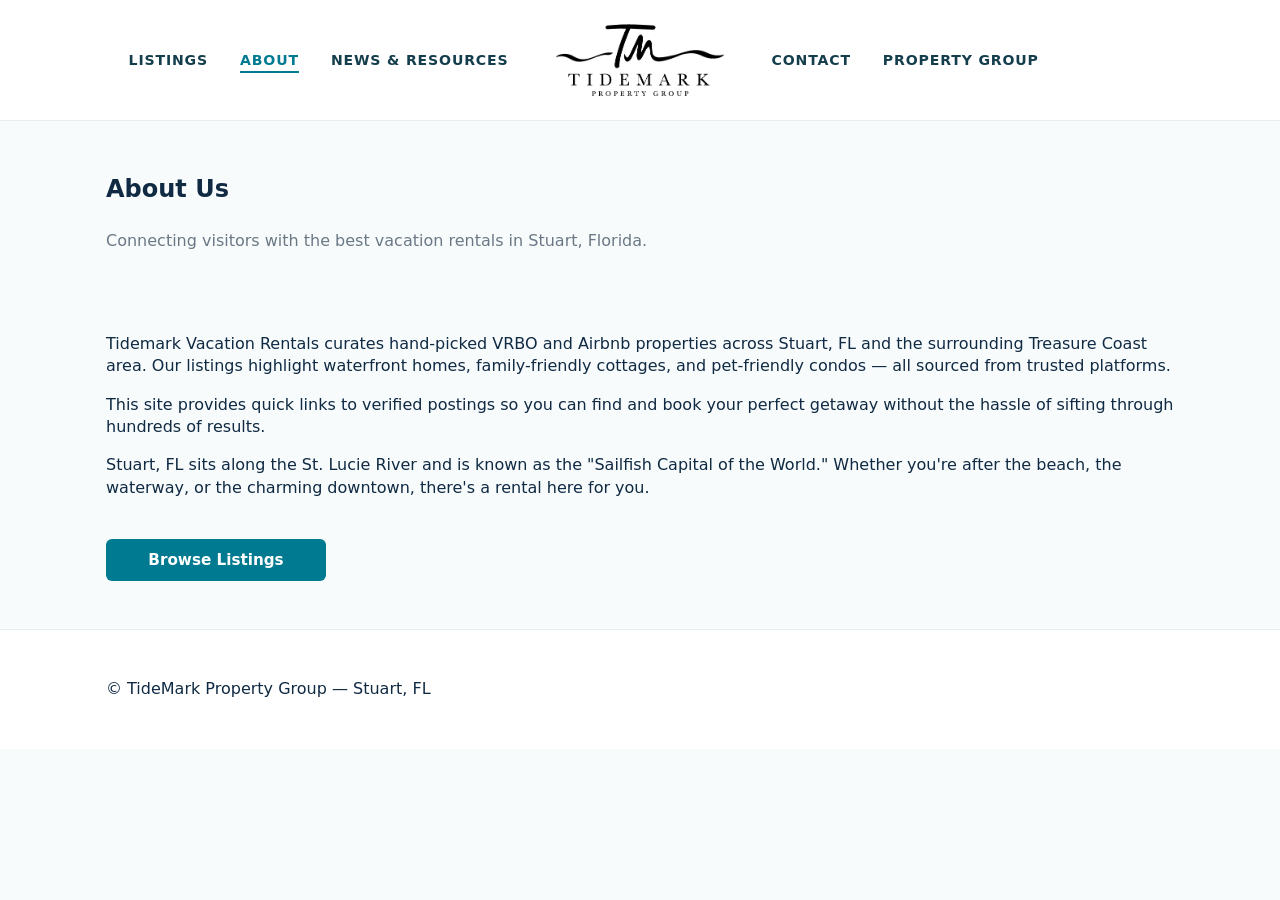
==== about.html @ bdfb19ad "commit" ====
<!doctype html>
<html lang="en">
<head>
  <meta charset="utf-8">
  <meta name="viewport" content="width=device-width,initial-scale=1">
  <title>About — Tidemark Vacation Rentals</title>
  <meta name="description" content="Learn about Tidemark Vacation Rentals — curated VRBO and Airbnb listings in Stuart, Florida.">
  <link rel="stylesheet" href="styles/base.css">
  <link rel="stylesheet" href="styles/layout.css">
  <link rel="stylesheet" href="styles/components.css">
  <link rel="stylesheet" href="styles/animations.css">
  <link rel="stylesheet" href="styles.css">
  <link rel="icon" href="images/logo.png" type="image/png">
</head>

<body>
  <header class="site-header">
    <div class="container header-inner">
      <nav class="nav-left" aria-label="Primary navigation">
        <ul class="nav">
          <li><a href="listings.html">Listings</a></li>
          <li><a href="about.html" aria-current="page">About</a></li>
          <li><a href="news.html">News &amp; Resources</a></li>
        </ul>
      </nav>
      <a class="brand" href="index.html">
        <img src="images/logo.png" alt="Tidemark Vacation Rentals" class="logo">
      </a>
      <nav class="nav-right" aria-label="Secondary navigation">
        <ul class="nav">
          <li><a href="contact.html">Contact</a></li>
          <li><a href="https://tidemarkpropertygroup.com" target="_blank" rel="noopener noreferrer">Property Group</a></li>
        </ul>
      </nav>
    </div>
  </header>

  <main>
    <section class="hero container">
      <h1>About Us</h1>
      <p class="lead">Connecting visitors with the best vacation rentals in Stuart, Florida.</p>
    </section>

    <section class="container about">
      <p>Tidemark Vacation Rentals curates hand-picked VRBO and Airbnb properties across Stuart, FL and the surrounding Treasure Coast area. Our listings highlight waterfront homes, family-friendly cottages, and pet-friendly condos — all sourced from trusted platforms.</p>
      <p>This site provides quick links to verified postings so you can find and book your perfect getaway without the hassle of sifting through hundreds of results.</p>
      <p>Stuart, FL sits along the St. Lucie River and is known as the "Sailfish Capital of the World." Whether you're after the beach, the waterway, or the charming downtown, there's a rental here for you.</p>
      <a href="listings.html" class="btn-primary" style="display:inline-block;margin-top:1.5rem">Browse Listings</a>
    </section>
  </main>

  <footer class="site-footer">
    <div class="container footer-inner">
      <p>© TideMark Property Group — Stuart, FL</p>
    </div>
  </footer>

  <script>
    window.addEventListener('scroll',function(){
      document.querySelector('.site-header').classList.toggle('scrolled',window.scrollY>140);
    },{passive:true});
  </script>
</body>
</html>
---- styles/base.css ----
:root{
  --bg:#f7fbfc;
  --card:#ffffff;
  --muted:#6b7885;
  --accent:#007a90;
  --accent-contrast:#ffffff;
  --text:#102a43;
  --radius:8px;
  --container:1100px;
}
/* Reset and base typography */
*{box-sizing:border-box}
html,body{height:100%}
body{margin:0;font-family:Inter,system-ui,-apple-system,Segoe UI,Roboto,Helvetica,Arial,sans-serif;background:var(--bg);color:var(--text);line-height:1.45;-webkit-font-smoothing:antialiased}
img{max-width:100%;display:block;height:auto}
a{color:inherit}
.container{max-width:var(--container);margin:0 auto;padding:1rem}
.muted{color:var(--muted)}
---- styles/layout.css ----
/* Layout and structural rules */
.site-header{background:#fff;border-bottom:1px solid rgba(14,61,77,0.06);position:sticky;top:0;z-index:50;transition:box-shadow 200ms ease}
.site-header.scrolled{box-shadow:0 6px 20px rgba(13,38,47,0.08)}
.header-inner{display:flex;align-items:center;justify-content:space-between;padding:0.75rem 0}
.brand{font-weight:700;color:var(--accent);text-decoration:none}
.nav{list-style:none;margin:0;padding:0;display:flex;gap:1rem}
.nav a{color:#153e4d;text-decoration:none}
.hero{padding:2rem 1rem;text-align:left}
.lead{color:var(--muted);margin-top:0.25rem}
.listings-section{padding:1rem 0 3rem}
.listings{list-style:none;margin:1rem 0 0;padding:0;display:grid;grid-template-columns:repeat(1,1fr);gap:1rem}
.site-footer{background:#fff;border-top:1px solid rgba(14,61,77,0.06);padding:1rem 0;margin-top:2rem}

@media(min-width:640px){
  .listings{grid-template-columns:repeat(2,1fr)}
}
@media(min-width:980px){
  .listings{grid-template-columns:repeat(3,1fr)}
}
---- styles/components.css ----
/* Components: cards, buttons, tabs, search */
.card{background:var(--card);border-radius:var(--radius);overflow:hidden;box-shadow:0 6px 18px rgba(13,38,47,0.06);display:flex;flex-direction:column}
.listing article{display:flex;flex-direction:column;height:100%}
.meta{padding:0.75rem 1rem 1.25rem}
.title{margin:0 0 0.25rem;font-size:1.05rem}
.info{margin:0;color:var(--muted);font-size:0.95rem}
.location{margin-top:0.5rem;font-size:0.9rem;color:#375b6a}

.search{display:flex;gap:0.5rem;align-items:center;margin-top:1rem}
.search input[type="search"]{flex:1;padding:0.6rem;border:1px solid #d7e3e9;border-radius:6px}
.search select{padding:0.6rem;border:1px solid #d7e3e9;border-radius:6px;background:#fff}

.tabs{display:flex;gap:0.5rem;margin:0.5rem 0 1rem}
.tab{display:inline-block;padding:0.5rem 0.75rem;background:#fff;border:1px solid rgba(14,61,77,0.08);border-radius:6px;color:var(--accent);text-decoration:none}
.tab.active,.tab[aria-current="true"]{background:var(--accent);color:var(--accent-contrast)}
.tab:hover{background:#f0fbff}

/* Dynamic hover/interaction for buttons (scale and lift) */
@media (hover: hover) and (pointer: fine) {
	.tab, .btn, .panel-close {
		transition:transform 180ms cubic-bezier(.2,.8,.2,1), box-shadow 180ms ease;
		will-change: transform;
	}

	.tab:hover, .btn:hover {
		transform: translateY(-3px) scale(1.04);
	}

	.tab:active, .btn:active { transform: translateY(-1px) scale(0.995); }

	.panel-close:hover { transform: scale(1.08); }
	.panel-close:active { transform: scale(0.98); }
}

.btn{display:inline-block;padding:0.5rem 0.75rem;border-radius:6px;background:var(--accent);color:var(--accent-contrast);text-decoration:none}

/* Overlay / panel for showing all listings */
.hidden{display:none !important}
.tab-overlay{position:fixed;inset:0;display:flex;align-items:center;justify-content:center;background:rgba(2,18,23,0.45);z-index:1200;padding:1rem}
.tab-panel{background:var(--card);border-radius:12px;max-width:1000px;width:100%;max-height:90vh;overflow:auto;padding:1rem;position:relative;box-shadow:0 20px 60px rgba(2,18,23,0.35)}
.panel-close{position:absolute;right:0.75rem;top:0.5rem;background:none;border:none;color:var(--muted);font-size:1.25rem;cursor:pointer}
.tab-panel .container{padding-top:0.5rem}
.listings-list{list-style:none;margin:0;padding:0}
.listings-list li{padding:0.5rem 0;border-bottom:1px solid rgba(14,61,77,0.04)}
---- styles/animations.css ----
/* Motion: transitions, reveal, hover effects */
.listing article{transition:transform 300ms ease, box-shadow 300ms ease, opacity 400ms ease}
.listing.in-view article{transform:none;opacity:1}
.listing article{transform:translateY(10px);opacity:0}
.listing:hover article{transform:translateY(-4px);box-shadow:0 10px 30px rgba(13,38,47,0.12)}

@keyframes fadeInUp{from{opacity:0;transform:translateY(8px)}to{opacity:1;transform:none}}
.reveal{animation:fadeInUp 460ms cubic-bezier(.2,.8,.2,1) both}

/* subtle image zoom on hover */
figure img{transition:transform 400ms ease}
.listing:hover figure img{transform:scale(1.03)}
---- styles.css ----
:root{
  --bg:#f7fbfc;
  --card:#ffffff;
  --muted:#6b7885;
  --accent:#007a90; /* inspired by tidemarkpropertygroup.com palette */
  --max-width:1100px;
  --radius:8px;
}
*{box-sizing:border-box}
html,body{height:100%}
body{margin:0;font-family:system-ui,-apple-system,Segoe UI,Roboto,Helvetica,Arial,sans-serif;background:var(--bg);color:#102a43;line-height:1.4}
.container{max-width:var(--max-width);margin:0 auto;padding:1rem}
/* ---- Site Header (styled after tidemarkpropertygroup.com) ---- */
.site-header{
  background:#fff;
  border-bottom:1px solid #e6eef2;
  position:sticky;
  top:0;
  z-index:100;
  transition:box-shadow 0.25s,border-color 0.25s;
}
.site-header.scrolled{
  box-shadow:0 2px 14px rgba(13,38,47,0.10);
  border-bottom-color:transparent;
}
.header-inner{
  display:grid;
  grid-template-columns:1fr auto 1fr;
  align-items:center;
  height:120px;
  padding:0 2rem;
  column-gap:3rem;
}
.header-inner .brand{justify-self:center}
.header-inner .nav-left{justify-self:end}
.header-inner .nav-right{justify-self:start}
.brand{
  display:flex;
  align-items:center;
  text-decoration:none;
}
.logo{
  height:72px;
  width:auto;
  display:block;
}
.nav{list-style:none;margin:0;padding:0;display:flex;gap:2rem}
.nav a{
  color:#153e4d;
  text-decoration:none;
  font-size:0.88rem;
  font-weight:600;
  letter-spacing:0.06em;
  text-transform:uppercase;
  padding-bottom:3px;
  border-bottom:2px solid transparent;
  transition:color 0.15s,border-color 0.15s;
}
.nav a:hover{color:var(--accent);border-bottom-color:var(--accent)}

@media(max-width:778px){
  .header-inner{height:80px;padding:0 1rem}
  .logo{height:50px}
  .nav{gap:1rem}
  .nav a{font-size:0.78rem}
}
@media(max-width:480px){
  .header-inner{height:60px;padding:0 0.75rem}
  .logo{height:38px}
  .nav{gap:0.5rem}
  .nav a{font-size:0.72rem;letter-spacing:0.03em}
}
.hero{padding:2rem 1rem;text-align:left}
.lead{color:var(--muted);margin-top:0.25rem}
.search{display:flex;gap:0.5rem;align-items:center;margin-top:1rem}
.search input[type="search"]{flex:1;padding:0.6rem;border:1px solid #d7e3e9;border-radius:6px}
.search select{padding:0.6rem;border:1px solid #d7e3e9;border-radius:6px;background:#fff}
.listings-section{padding:1rem 0 3rem}
.listings{list-style:none;margin:1rem 0 0;padding:0;display:grid;grid-template-columns:repeat(1,1fr);gap:1rem}
.listing article{background:var(--card);border-radius:var(--radius);overflow:hidden;box-shadow:0 4px 10px rgba(13,38,47,0.06);display:flex;flex-direction:column}
.listing a{color:inherit;text-decoration:none;display:block}
figure{margin:0}
figure img{width:100%;height:auto;display:block}
figcaption{font-size:0.85rem;color:var(--muted);padding:0.5rem 1rem}
.meta{padding:0.75rem 1rem 1.25rem}
.title{margin:0 0 0.25rem;font-size:1.05rem}
.info{margin:0;color:var(--muted);font-size:0.95rem}
.location{margin-top:0.5rem;font-size:0.9rem;color:#375b6a}
.muted{color:var(--muted)}
.site-footer{background:#fff;border-top:1px solid #e6eef2;padding:1rem 0;margin-top:2rem}

/* responsive layout */
@media(min-width:640px){
  .listings{grid-template-columns:repeat(2,1fr)}
}
@media(min-width:980px){
  .listings{grid-template-columns:repeat(3,1fr)}
  .hero{display:flex;flex-direction:column}
}

.visually-hidden{position:absolute!important;height:1px;width:1px;overflow:hidden;clip:rect(1px,1px,1px,1px);white-space:nowrap}

.lead{max-width:60ch}

/* Tabs for viewing all listings */
.tabs{display:flex;gap:0.5rem;margin:0.5rem 0 1rem}
.tab{display:inline-block;padding:0.5rem 0.75rem;background:#fff;border:1px solid rgba(14,61,77,0.08);border-radius:6px;color:var(--accent);text-decoration:none}
.tab:hover{background:#f0fbff}
.tab:focus{outline:3px solid rgba(0,122,144,0.15);outline-offset:2px}

.all-listings .listings-list,.all-vrbo .listings-list,.all-airbnb .listings-list{background:transparent;border-radius:6px;padding:0.5rem 0}
.listings-list li{padding:0.5rem 0;color:var(--muted)}

html{scroll-behavior:smooth}

/* ---- Shared button ---- */
.btn-primary{
  display:inline-block;
  padding:0.65rem 1.5rem;
  background:var(--accent);
  color:#fff;
  text-decoration:none;
  border:none;
  border-radius:6px;
  font-size:0.95rem;
  font-weight:600;
  cursor:pointer;
  transition:background 0.15s;
  margin-top:1.25rem;
  min-width:220px;
  text-align:center;
}
.btn-primary:hover{background:#005f70}

/* ---- Contact page ---- */
.contact-section{padding:1rem 0 3rem;max-width:600px}
.contact-info{margin-bottom:1.75rem}
.contact-info p{margin:0.4rem 0}
.contact-info a{color:var(--accent)}
.contact-form .field{display:flex;flex-direction:column;margin-bottom:1rem}
.contact-form label{font-size:0.9rem;font-weight:600;margin-bottom:0.3rem;color:#153e4d}
.contact-form input,.contact-form textarea{padding:0.6rem 0.75rem;border:1px solid #d7e3e9;border-radius:6px;font-size:0.95rem;font-family:inherit;background:#fff}
.contact-form textarea{resize:vertical}

/* ---- Active nav link ---- */
.nav a[aria-current="page"]{color:var(--accent);border-bottom-color:var(--accent)}

/* ---- Home page ---- */
.home-hero{
  background:#fff;
  padding-top:3rem;
  padding-bottom:3rem;
}
.parallax-banner{
  position:relative;
  background-image:url('images/beach.webp');
  background-size:cover;
  background-position:center 50%;
  min-height:440px;
  width:100%;
  will-change:background-position;
}
.parallax-logo{
  position:absolute;
  top:50%;
  left:50%;
  transform:translate(-50%,-50%);
  height:130px;
  width:auto;
  pointer-events:none;
  will-change:transform;
}
.home-teaser{
  background:#fff;
  padding-top:3rem;
  padding-bottom:3.5rem;
}
.map-section{
  line-height:0;
  border-top:1px solid #e6eef2;
  display:flex;
  justify-content:center;
  background:#fff;
}
.map-section iframe{
  max-width:720px;
  width:100%;
}
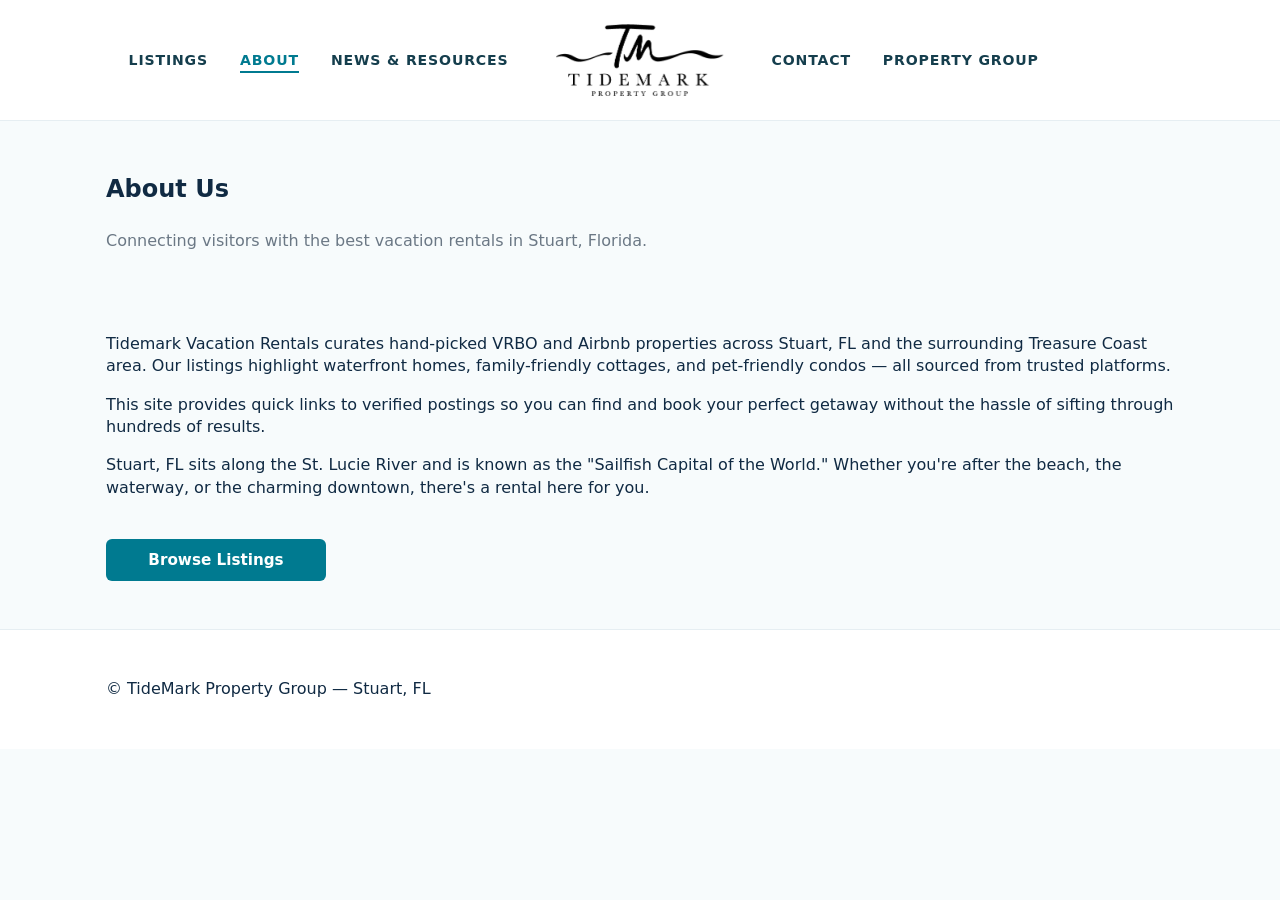
==== commit e666c0ed: "commit" ====
--- a/about.html
+++ b/about.html
@@ -2,7 +2,7 @@
 <html lang="en">
 <head>
   <meta charset="utf-8">
-  <meta name="viewport" content="width=device-width,initial-scale=1">
+  <meta name="viewport" content="width=device-width,initial-scale=1,viewport-fit=cover">
   <title>About — Tidemark Vacation Rentals</title>
   <meta name="description" content="Learn about Tidemark Vacation Rentals — curated VRBO and Airbnb listings in Stuart, Florida.">
   <link rel="stylesheet" href="styles/base.css">
--- a/styles/base.css
+++ b/styles/base.css
@@ -11,7 +11,7 @@
 /* Reset and base typography */
 *{box-sizing:border-box}
 html,body{height:100%}
-body{margin:0;font-family:Inter,system-ui,-apple-system,Segoe UI,Roboto,Helvetica,Arial,sans-serif;background:var(--bg);color:var(--text);line-height:1.45;-webkit-font-smoothing:antialiased}
+body{margin:0;font-family:Inter,system-ui,-apple-system,Segoe UI,Roboto,Helvetica,Arial,sans-serif;background:var(--bg);color:var(--text);line-height:1.45;-webkit-font-smoothing:antialiased;-webkit-text-size-adjust:100%;-webkit-tap-highlight-color:transparent}
 img{max-width:100%;display:block;height:auto}
 a{color:inherit}
 .container{max-width:var(--container);margin:0 auto;padding:1rem}
--- a/styles/components.css
+++ b/styles/components.css
@@ -17,16 +17,22 @@
 
 /* Dynamic hover/interaction for buttons (scale and lift) */
 @media (hover: hover) and (pointer: fine) {
-	.tab, .btn, .panel-close {
+	.tab, .btn, .panel-close, .nav a, .brand {
 		transition:transform 180ms cubic-bezier(.2,.8,.2,1), box-shadow 180ms ease;
 		will-change: transform;
 	}
 
-	.tab:hover, .btn:hover {
+	.brand:hover { transform: scale(1.08); }
+	.brand:active { transform: scale(0.97); }
+
+	.tab:hover, .btn:hover, .btn-primary:hover {
 		transform: translateY(-3px) scale(1.04);
 	}
 
-	.tab:active, .btn:active { transform: translateY(-1px) scale(0.995); }
+	.nav a:hover { transform: scale(1.08); }
+	.nav a:active { transform: scale(0.97); }
+
+	.tab:active, .btn:active, .btn-primary:active { transform: translateY(-1px) scale(0.995); }
 
 	.panel-close:hover { transform: scale(1.08); }
 	.panel-close:active { transform: scale(0.98); }
@@ -37,7 +43,7 @@
 /* Overlay / panel for showing all listings */
 .hidden{display:none !important}
 .tab-overlay{position:fixed;inset:0;display:flex;align-items:center;justify-content:center;background:rgba(2,18,23,0.45);z-index:1200;padding:1rem}
-.tab-panel{background:var(--card);border-radius:12px;max-width:1000px;width:100%;max-height:90vh;overflow:auto;padding:1rem;position:relative;box-shadow:0 20px 60px rgba(2,18,23,0.35)}
+.tab-panel{background:var(--card);border-radius:12px;max-width:1000px;width:100%;max-height:90vh;overflow:auto;-webkit-overflow-scrolling:touch;overscroll-behavior:contain;padding:1rem;position:relative;box-shadow:0 20px 60px rgba(2,18,23,0.35)}
 .panel-close{position:absolute;right:0.75rem;top:0.5rem;background:none;border:none;color:var(--muted);font-size:1.25rem;cursor:pointer}
 .tab-panel .container{padding-top:0.5rem}
 .listings-list{list-style:none;margin:0;padding:0}
--- a/styles.css
+++ b/styles.css
@@ -14,10 +14,13 @@
 .site-header{
   background:#fff;
   border-bottom:1px solid #e6eef2;
+  position:-webkit-sticky;
   position:sticky;
   top:0;
   z-index:100;
   transition:box-shadow 0.25s,border-color 0.25s;
+  /* push content below the status bar on notched iPhones */
+  padding-top:env(safe-area-inset-top,0px);
 }
 .site-header.scrolled{
   box-shadow:0 2px 14px rgba(13,38,47,0.10);
@@ -28,7 +31,7 @@
   grid-template-columns:1fr auto 1fr;
   align-items:center;
   height:120px;
-  padding:0 2rem;
+  padding:0 max(2rem,env(safe-area-inset-right,0px));
   column-gap:3rem;
 }
 .header-inner .brand{justify-self:center}
@@ -65,16 +68,17 @@
   .nav a{font-size:0.78rem}
 }
 @media(max-width:480px){
-  .header-inner{height:60px;padding:0 0.75rem}
+  .header-inner{height:60px;padding:0 0.75rem;column-gap:0.75rem}
   .logo{height:38px}
   .nav{gap:0.5rem}
-  .nav a{font-size:0.72rem;letter-spacing:0.03em}
+  .nav-left,.nav-right{min-width:0;overflow:hidden}
+  .nav a{font-size:0.72rem;letter-spacing:0.03em;white-space:nowrap;overflow:hidden;text-overflow:ellipsis}
 }
 .hero{padding:2rem 1rem;text-align:left}
 .lead{color:var(--muted);margin-top:0.25rem}
 .search{display:flex;gap:0.5rem;align-items:center;margin-top:1rem}
-.search input[type="search"]{flex:1;padding:0.6rem;border:1px solid #d7e3e9;border-radius:6px}
-.search select{padding:0.6rem;border:1px solid #d7e3e9;border-radius:6px;background:#fff}
+.search input[type="search"]{flex:1;padding:0.6rem;border:1px solid #d7e3e9;border-radius:6px;font-size:max(1rem,16px)}
+.search select{padding:0.6rem;border:1px solid #d7e3e9;border-radius:6px;background:#fff;font-size:max(1rem,16px)}
 .listings-section{padding:1rem 0 3rem}
 .listings{list-style:none;margin:1rem 0 0;padding:0;display:grid;grid-template-columns:repeat(1,1fr);gap:1rem}
 .listing article{background:var(--card);border-radius:var(--radius);overflow:hidden;box-shadow:0 4px 10px rgba(13,38,47,0.06);display:flex;flex-direction:column}
@@ -87,7 +91,7 @@
 .info{margin:0;color:var(--muted);font-size:0.95rem}
 .location{margin-top:0.5rem;font-size:0.9rem;color:#375b6a}
 .muted{color:var(--muted)}
-.site-footer{background:#fff;border-top:1px solid #e6eef2;padding:1rem 0;margin-top:2rem}
+.site-footer{background:#fff;border-top:1px solid #e6eef2;padding:1rem 0;margin-top:2rem;padding-bottom:max(1rem,env(safe-area-inset-bottom,0px))}
 
 /* responsive layout */
 @media(min-width:640px){
@@ -125,7 +129,7 @@
   font-size:0.95rem;
   font-weight:600;
   cursor:pointer;
-  transition:background 0.15s;
+  transition:background 0.15s,transform 180ms cubic-bezier(.2,.8,.2,1);
   margin-top:1.25rem;
   min-width:220px;
   text-align:center;
@@ -139,7 +143,7 @@
 .contact-info a{color:var(--accent)}
 .contact-form .field{display:flex;flex-direction:column;margin-bottom:1rem}
 .contact-form label{font-size:0.9rem;font-weight:600;margin-bottom:0.3rem;color:#153e4d}
-.contact-form input,.contact-form textarea{padding:0.6rem 0.75rem;border:1px solid #d7e3e9;border-radius:6px;font-size:0.95rem;font-family:inherit;background:#fff}
+.contact-form input,.contact-form textarea{padding:0.6rem 0.75rem;border:1px solid #d7e3e9;border-radius:6px;font-size:max(1rem,16px);font-family:inherit;background:#fff}
 .contact-form textarea{resize:vertical}
 
 /* ---- Active nav link ---- */
